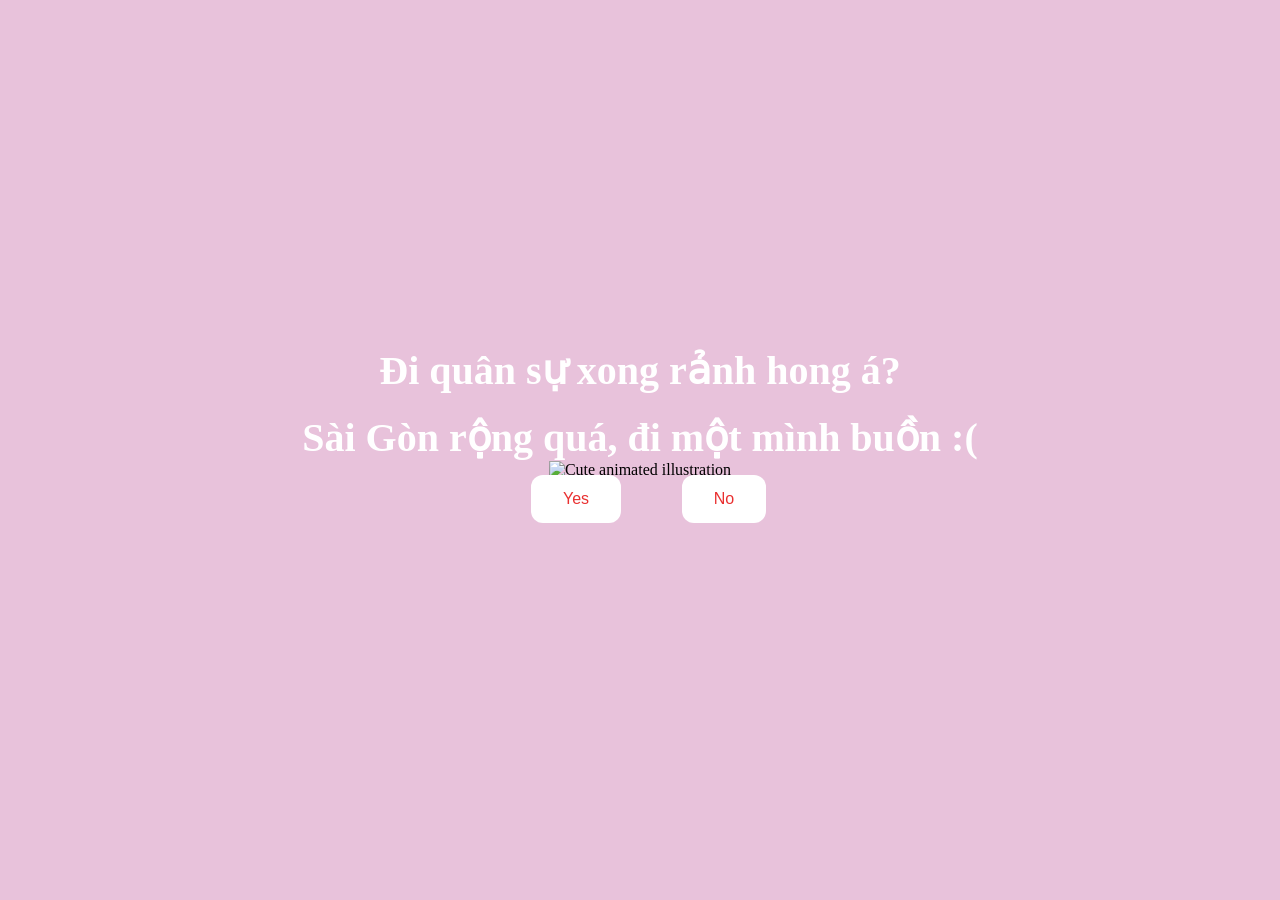
==== index.html @ de9f1712 "Add files via upload" ====
<!DOCTYPE html>
<html lang="en">
    <head>
        <link rel="stylesheet" href="./styles.css">
        
    </head> 
    <body>
        <div class="container">
            <div >
                <h1 class = "header_text">Đi quân sự xong rảnh hong á?</h1>
                <h1 class = "header_text">Sài Gòn rộng quá, đi một mình buồn :(</h1>
            </div>
            <div class="gif_container">
                <img src="https://media1.giphy.com/media/v1.Y2lkPTc5MGI3NjExcDdtZ2JiZDR0a3lvMWF4OG8yc3p6Ymdvd3g2d245amdveDhyYmx6eCZlcD12MV9pbnRlcm5hbF9naWZfYnlfaWQmY3Q9cw/cLS1cfxvGOPVpf9g3y/giphy.gif" alt="Cute animated illustration">
            </div>
            <div class = "buttons">
                <button class="btn" id = "yesButton" onclick="nextPage()">Yes</button>
                <button class="btn" id="noButton" onmouseover="moveButton()" onclick="moveButton()">No</button>
                <script>
                    function nextPage() {
                        window.location.href = "yes.html";
                    }
                    
                    function moveButton() {
                        var x = Math.random() * (window.innerWidth - document.getElementById('noButton').offsetWidth) - 85;
                        var y = Math.random() * (window.innerHeight - document.getElementById('noButton').offsetHeight) - 48;
                        document.getElementById('noButton').style.left = `${x}px`;
                        document.getElementById('noButton').style.top = `${y}px`;
                    }
                </script> 
            </div>
        </div>
       
    </body> 
</html>
---- styles.css ----
body {
    display: flex;
    justify-content: center;
    align-items: center;
    height: 90vh;
    background-color: rgb(232, 194, 219);
}

#noButton {
    position: absolute;
    margin-left: 150px;
    transition: 0.5s;
}

#yesButton {
    position: absolute;
    margin-right: 150px;
}

.header_text {
    font-family: 'Nunito';
    font-size: 40px;
    font-weight: bold;
    color: rgb(255, 255, 255);
    text-align: center;
    margin-top: 20px;
    margin-bottom: 0;
}

.buttons {
    display: flex;
    flex-direction: row;
    justify-content: center;
    align-items: center;
    margin-top: 20px;
    margin-left: 20px;
}

.btn {
    background-color: #ffffff;
    color: rgb(233, 48, 48);
    padding: 15px 32px;
    text-align: center;
    display: inline-block;
    font-size: 16px;
    margin: 4px 2px;
    cursor: pointer;
    border: none;
    border-radius: 12px;
    transition: background-color 0.3s ease;
}

.gif_container {
    display: flex;
    justify-content: center;
    align-items: center;
}

@media only screen and (max-width: 320px) and (max-height: 568px) {
    body {
        height: 100vh;
    }

    .header_text {
        font-size: 20px;
    }

    img {
        height: 60vh;
    }

    .btn {
        padding: 10px 18px;
        font-size: 12px;
    }
}

@media only screen and (max-width: 414px) and (max-height: 736px) {
    body {
        height: 90vh;
    }

    .header_text {
        font-size: 28px;
    }

    img {
        height: 60vh;
    }

    .btn {
        padding: 15px 25px;
        font-size: 14px;
    }
}
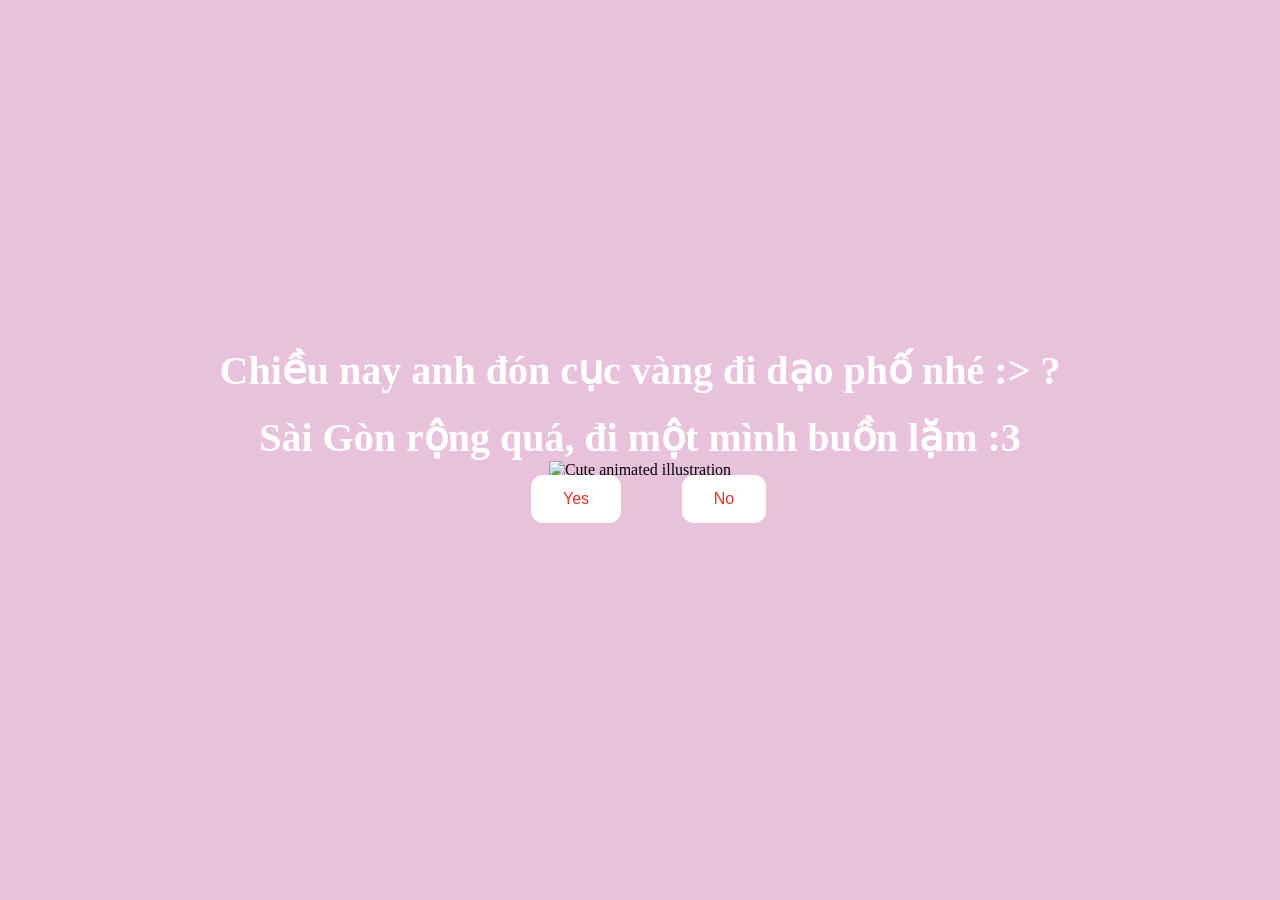
==== commit c5455381: "Update header text in index.html" ====
--- a/index.html
+++ b/index.html
@@ -7,8 +7,8 @@
     <body>
         <div class="container">
             <div >
-                <h1 class = "header_text">Đi quân sự xong rảnh hong á?</h1>
-                <h1 class = "header_text">Sài Gòn rộng quá, đi một mình buồn :(</h1>
+                <h1 class = "header_text">Chiều nay anh đón cục vàng đi dạo phố nhé :> ?</h1>
+                <h1 class = "header_text">Sài Gòn rộng quá, đi một mình buồn lặm :3 </h1>
             </div>
             <div class="gif_container">
                 <img src="https://media1.giphy.com/media/v1.Y2lkPTc5MGI3NjExcDdtZ2JiZDR0a3lvMWF4OG8yc3p6Ymdvd3g2d245amdveDhyYmx6eCZlcD12MV9pbnRlcm5hbF9naWZfYnlfaWQmY3Q9cw/cLS1cfxvGOPVpf9g3y/giphy.gif" alt="Cute animated illustration">
